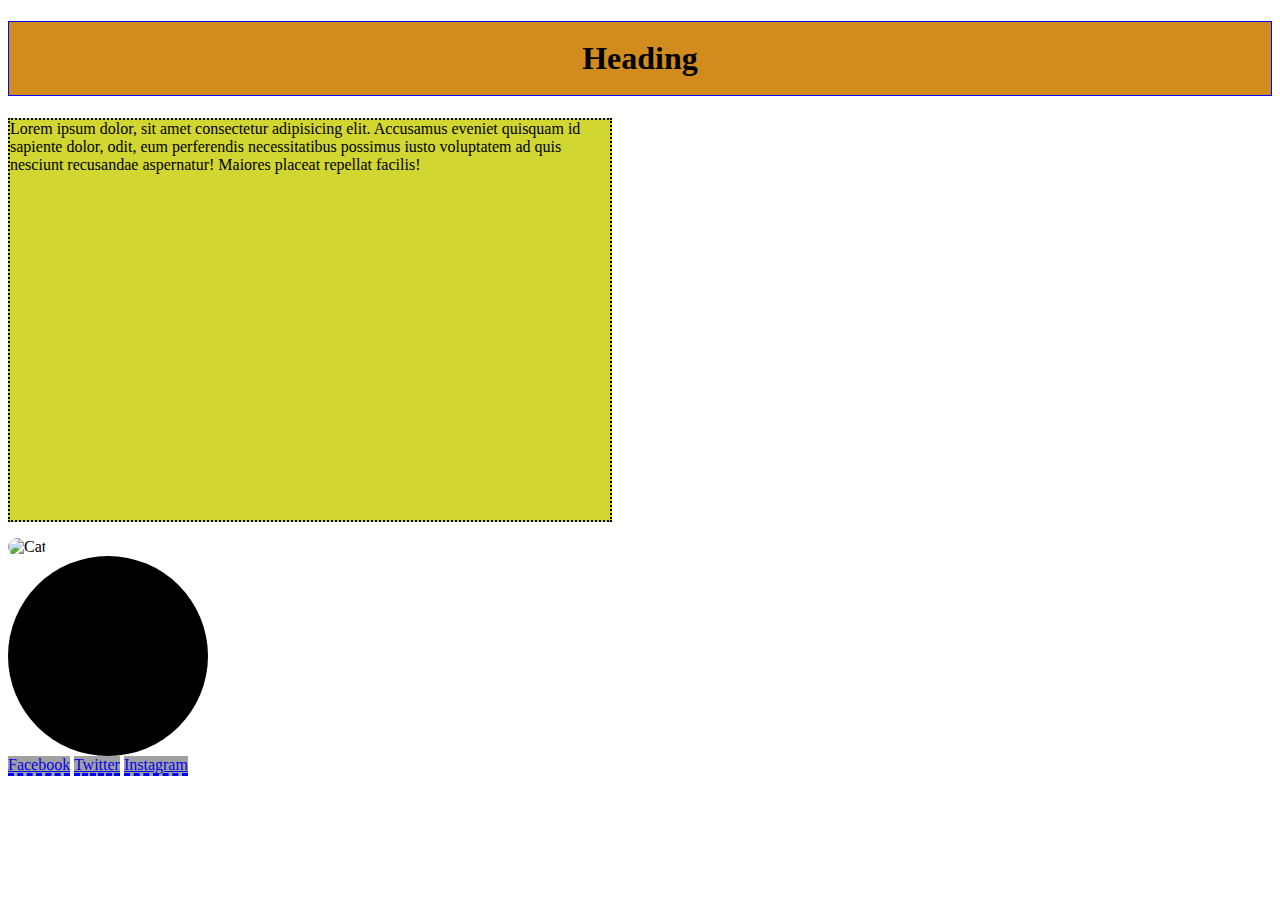
==== block-BHaaap/index.html @ 06c3979e "complete boxmodel assignment1" ====
<!---

### Create a web page with the following characteristics:

1. Heading element(h1) should be at the top of the page.
2. After the heading, there should be a paragraph.
3. After the paragraph add an image having all the corner rounded.
4. Below the image, there should be a circle with red background.
5. At the bottom of the page, there must be a footer containing few links.
6. The H1 has 1px red solid borders, background color #D18C1D, and 10px of space between the content and the border (padding)
7. The paragraph is contained in 600px by 400px boxes with 2px black dotted borders and background color #D1D631
8. Links have a 3px blue dashed border on the bottom only and background color #A1A1A1

- Using CSS resets is necessary.
- Use semantic tags and keep the nesting and indentation proper.

--->
<!DOCTYPE html>
<html lang="en">
    <head>
        <meta charset="UTF-8">
        <meta name="viewport" content="width=device-width, initial-scaled=1.0">
        <title>Box Model</title>
        <link rel="stylesheet" href="style.css">
    </head>
    <body>
        <header>
            <h1 class="heading">Heading</h1>
            <main>
                <section>
                    <p class="paragraph">
                        Lorem ipsum dolor, sit amet consectetur adipisicing elit. Accusamus eveniet quisquam id sapiente dolor, odit, eum perferendis necessitatibus possimus iusto voluptatem ad quis nesciunt recusandae aspernatur! Maiores placeat repellat facilis!
                    </p>
                    <img src="C:\Users\sreeee\Downloads\cat.jpg" alt="Cat">
                    <div class="circle">

                    </div>
                </section>
            </main>
            <footer>
                <nav>
                    <a href="#">Facebook</a>
                    <a href="#">Twitter</a>
                    <a href="#">Instagram</a>

                </nav>
            </footer>
        </header>
    </body>
</html>
---- block-BHaaap/style.css ----
.heading {
    border: 1px solid blue;
    background-color: #d18c1d;
    padding: 18px;
    text-align: center;

}
img {
    width: 300px;
    border-radius: 24px;
}
.circle {
    width: 200px;
    height: 200px;
    border-radius: 50%;
    background-color: black;
}
.paragraph {
    width: 600px;
    height: 400px;
    border: 2px dotted black;
    background-color: #d1d631;
}
a {
    border-bottom: 3px dashed blue;
    background-color: #a1a1a1;
}
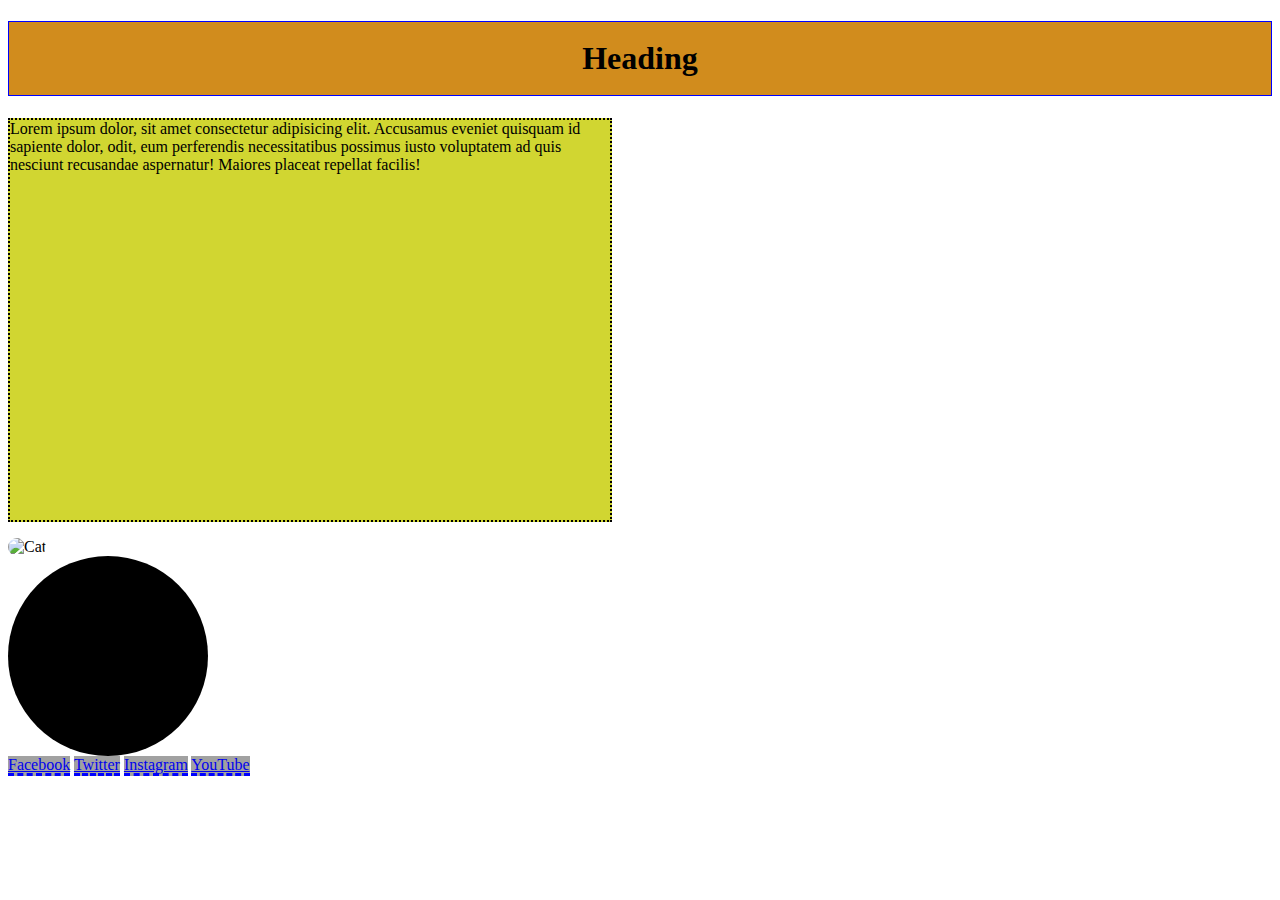
==== commit 20068f70: "complete htmlandcss assignment1" ====
--- a/block-BHaaap/index.html
+++ b/block-BHaaap/index.html
@@ -42,6 +42,7 @@
                     <a href="#">Facebook</a>
                     <a href="#">Twitter</a>
                     <a href="#">Instagram</a>
+                    <a href="#">YouTube</a>
 
                 </nav>
             </footer>
--- a/block-BHaaap/style.css
+++ b/block-BHaaap/style.css
@@ -24,4 +24,4 @@
 a {
     border-bottom: 3px dashed blue;
     background-color: #a1a1a1;
-}+}
